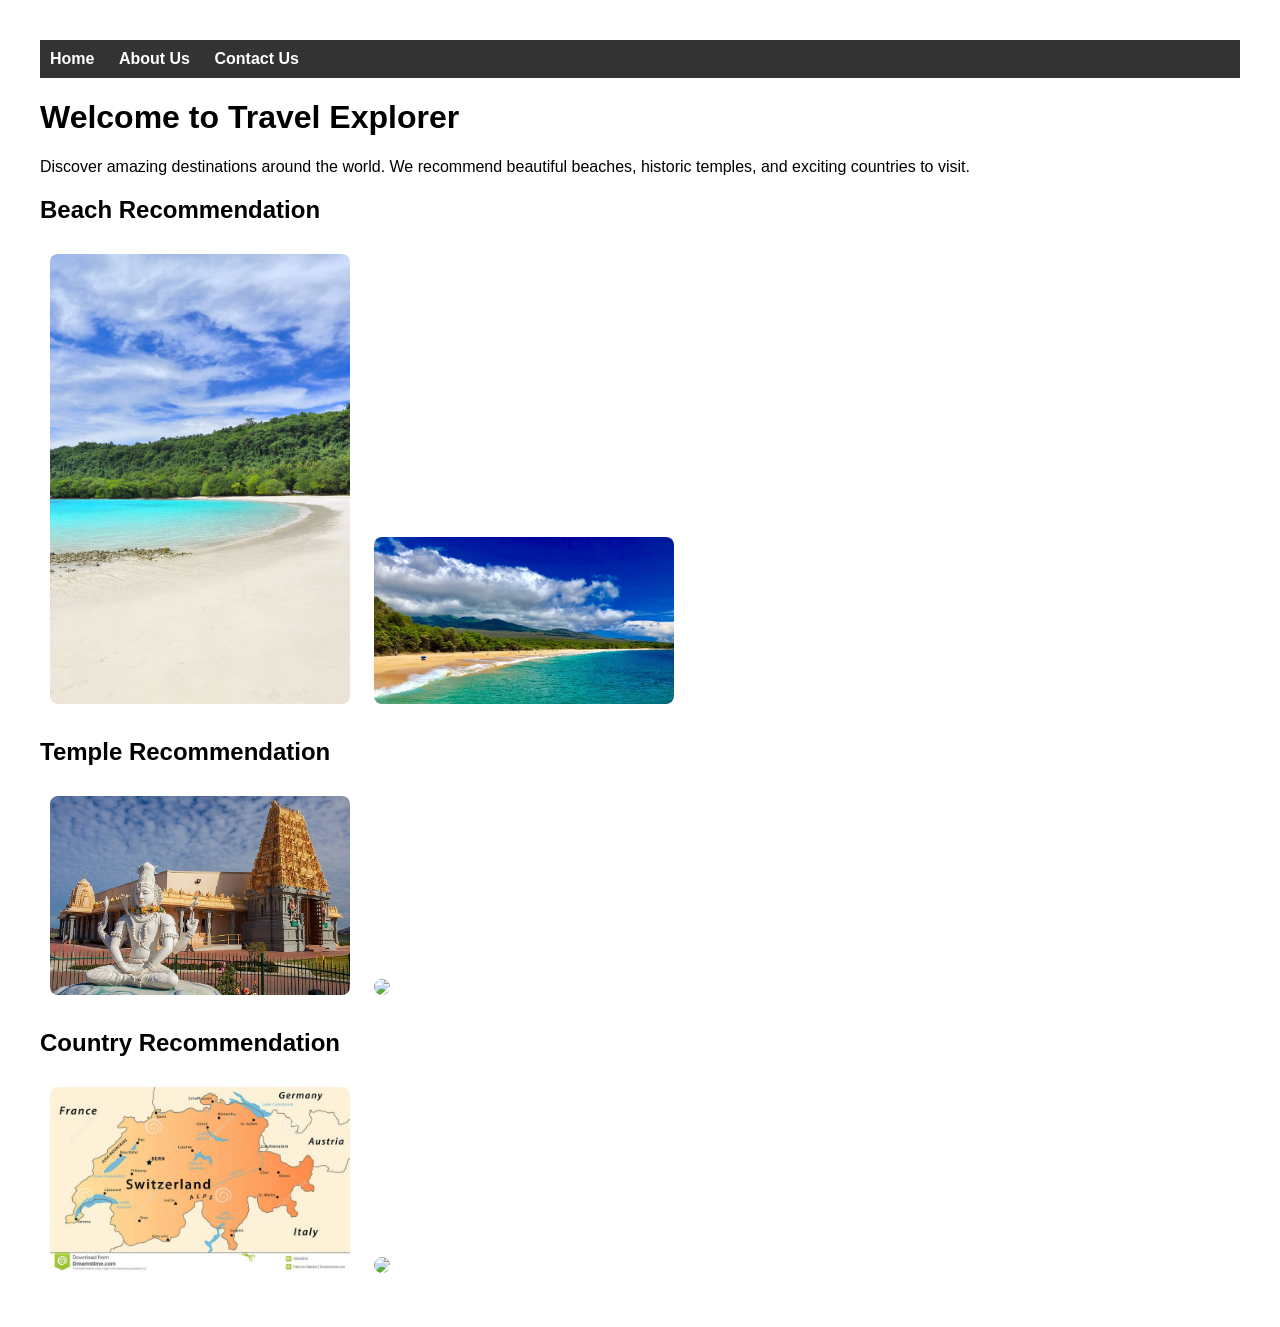
==== index.html @ 0d32b9d2 "Add files via upload" ====
<!DOCTYPE html>
<html>
<head>
<title>Travel Recommendation</title>
<link rel="stylesheet" href="style.css">
</head>

<body>

<nav>
<a href="index.html">Home</a>
<a href="about.html">About Us</a>
<a href="contact.html">Contact Us</a>
</nav>

<h1>Welcome to Travel Explorer</h1>

<p>
Discover amazing destinations around the world. 
We recommend beautiful beaches, historic temples, 
and exciting countries to visit.
</p>

<h2>Beach Recommendation</h2>

<img src="images/beach1.jpg" width="300">
<img src="images/beach2.jpg" width="300">

<h2>Temple Recommendation</h2>

<img src="images/temple1.jpg" width="300">
<img src="images/temple2.jpg" width="300">

<h2>Country Recommendation</h2>

<img src="images/country1.jpg" width="300">
<img src="images/country2.jpg" width="300">

</body>
</html>
---- style.css ----
body{
font-family: Arial;
margin: 40px;
}

nav{
background-color:#333;
padding:10px;
}

nav a{
color:white;
margin-right:20px;
text-decoration:none;
font-weight:bold;
}

nav a:hover{
color:yellow;
}

img{
margin:10px;
border-radius:8px;
}
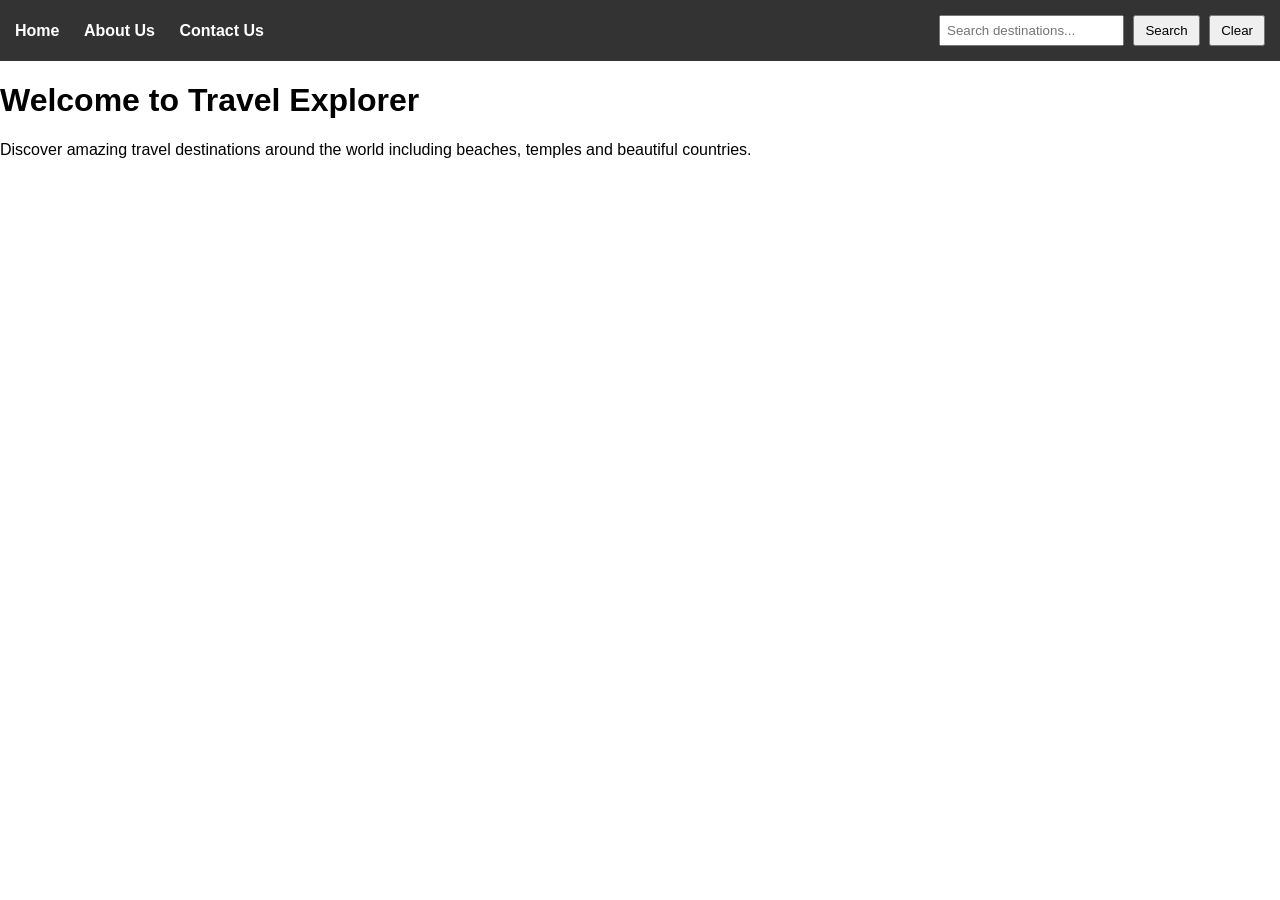
==== commit 910882be: "Enhance index.html with search feature and styling Added search functionality for travel destination" ====
--- a/index.html
+++ b/index.html
@@ -1,40 +1,136 @@
 <!DOCTYPE html>
-<html>
+<html lang="en">
+
 <head>
-<title>Travel Recommendation</title>
-<link rel="stylesheet" href="style.css">
+<meta charset="UTF-8">
+<title>Travel Recommendations</title>
+
+<style>
+
+body{
+font-family: Arial;
+margin:0;
+}
+
+nav{
+background-color:#333;
+padding:15px;
+display:flex;
+justify-content:space-between;
+align-items:center;
+}
+
+nav a{
+color:white;
+margin-right:20px;
+text-decoration:none;
+font-weight:bold;
+}
+
+nav a:hover{
+color:yellow;
+}
+
+.search-section input{
+padding:6px;
+}
+
+.search-section button{
+padding:6px 10px;
+margin-left:5px;
+}
+
+#results{
+padding:20px;
+}
+
+img{
+margin:10px;
+border-radius:8px;
+}
+
+</style>
+
 </head>
 
 <body>
 
 <nav>
+
+<div class="nav-links">
 <a href="index.html">Home</a>
 <a href="about.html">About Us</a>
 <a href="contact.html">Contact Us</a>
+</div>
+
+<div class="search-section">
+<input type="text" placeholder="Search destinations..." id="searchInput">
+<button onclick="searchDestination()">Search</button>
+<button onclick="clearSearch()">Clear</button>
+</div>
+
 </nav>
 
 <h1>Welcome to Travel Explorer</h1>
 
-<p>
-Discover amazing destinations around the world. 
-We recommend beautiful beaches, historic temples, 
-and exciting countries to visit.
-</p>
+<p>Discover amazing travel destinations around the world including beaches, temples and beautiful countries.</p>
 
-<h2>Beach Recommendation</h2>
+<!-- RESULTS AREA -->
+<div id="results"></div>
 
+<script>
+
+function searchDestination(){
+
+let input=document.getElementById("searchInput").value.toLowerCase();
+let results=document.getElementById("results");
+
+results.innerHTML="";
+
+if(input.includes("country")){
+
+results.innerHTML=`
+<h2>Country Recommendations</h2>
+<img src="images/country1.jpg" width="300">
+<img src="images/country2.jpg" width="300">
+`;
+
+}
+
+else if(input.includes("temple")){
+
+results.innerHTML=`
+<h2>Temple Recommendations</h2>
+<img src="images/temple1.jpg" width="300">
+<img src="images/temple2.jpg" width="300">
+`;
+
+}
+
+else if(input.includes("beach")){
+
+results.innerHTML=`
+<h2>Beach Recommendations</h2>
 <img src="images/beach1.jpg" width="300">
 <img src="images/beach2.jpg" width="300">
+`;
 
-<h2>Temple Recommendation</h2>
+}
 
-<img src="images/temple1.jpg" width="300">
-<img src="images/temple2.jpg" width="300">
+else{
 
-<h2>Country Recommendation</h2>
+results.innerHTML="<p>No results found. Try beach, temple, or country.</p>";
 
-<img src="images/country1.jpg" width="300">
-<img src="images/country2.jpg" width="300">
+}
+
+}
+
+function clearSearch(){
+document.getElementById("searchInput").value="";
+document.getElementById("results").innerHTML="";
+}
+
+</script>
 
 </body>
-</html>+</html>
